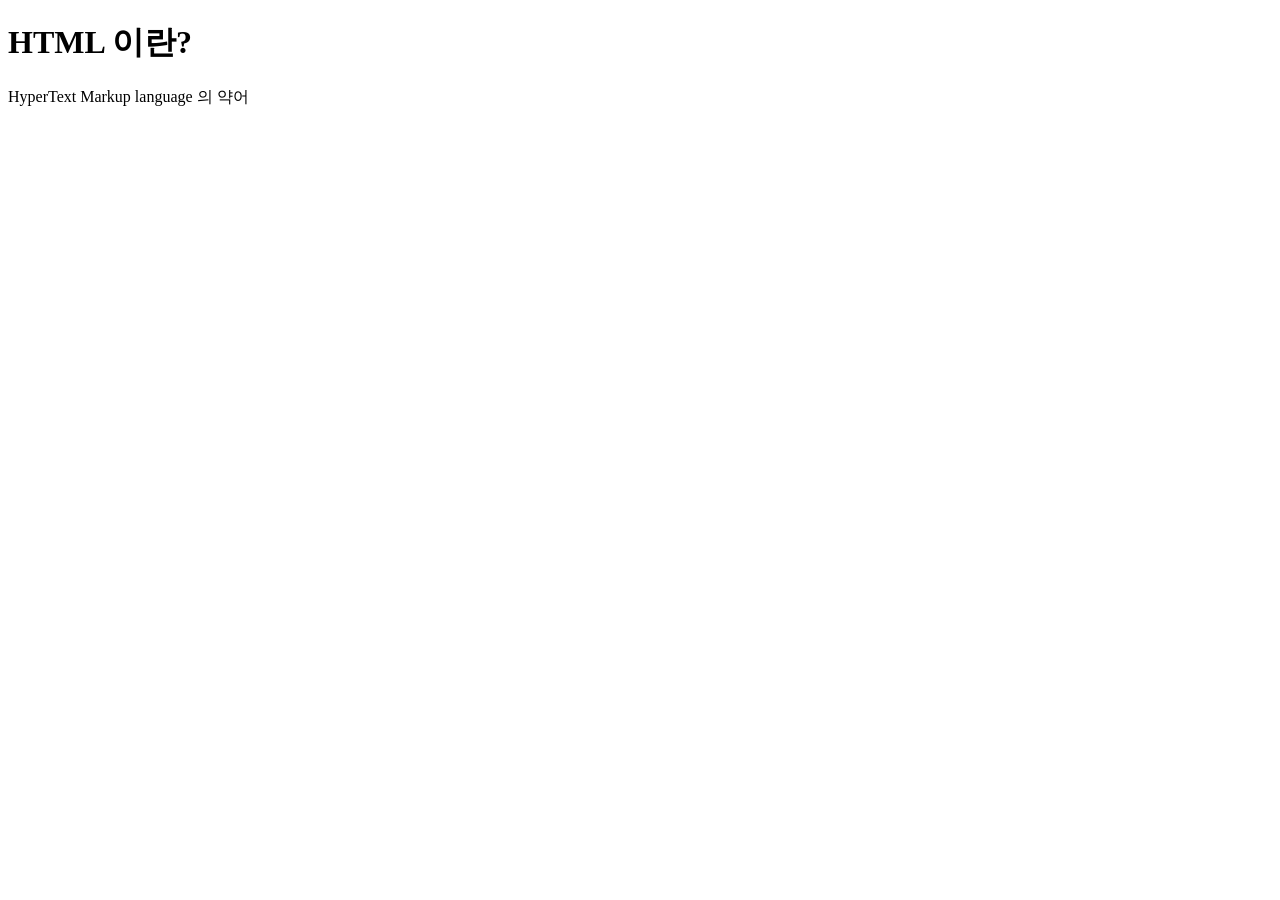
==== mobile/2th/2th.html @ 03f400eb "HTML 문성작성ㅇ 2-1" ====
<!DOCTYPE html>
<html lang="en">
<head>
    <meta charset="UTF-8">
    <meta name="viewport" content="width=device-width, initial-scale=1.0">
    <title>Document</title>
</head>
<body>
    <h1> HTML 이란?</h1>
    HyperText Markup language 의 약어
</body>
</html>
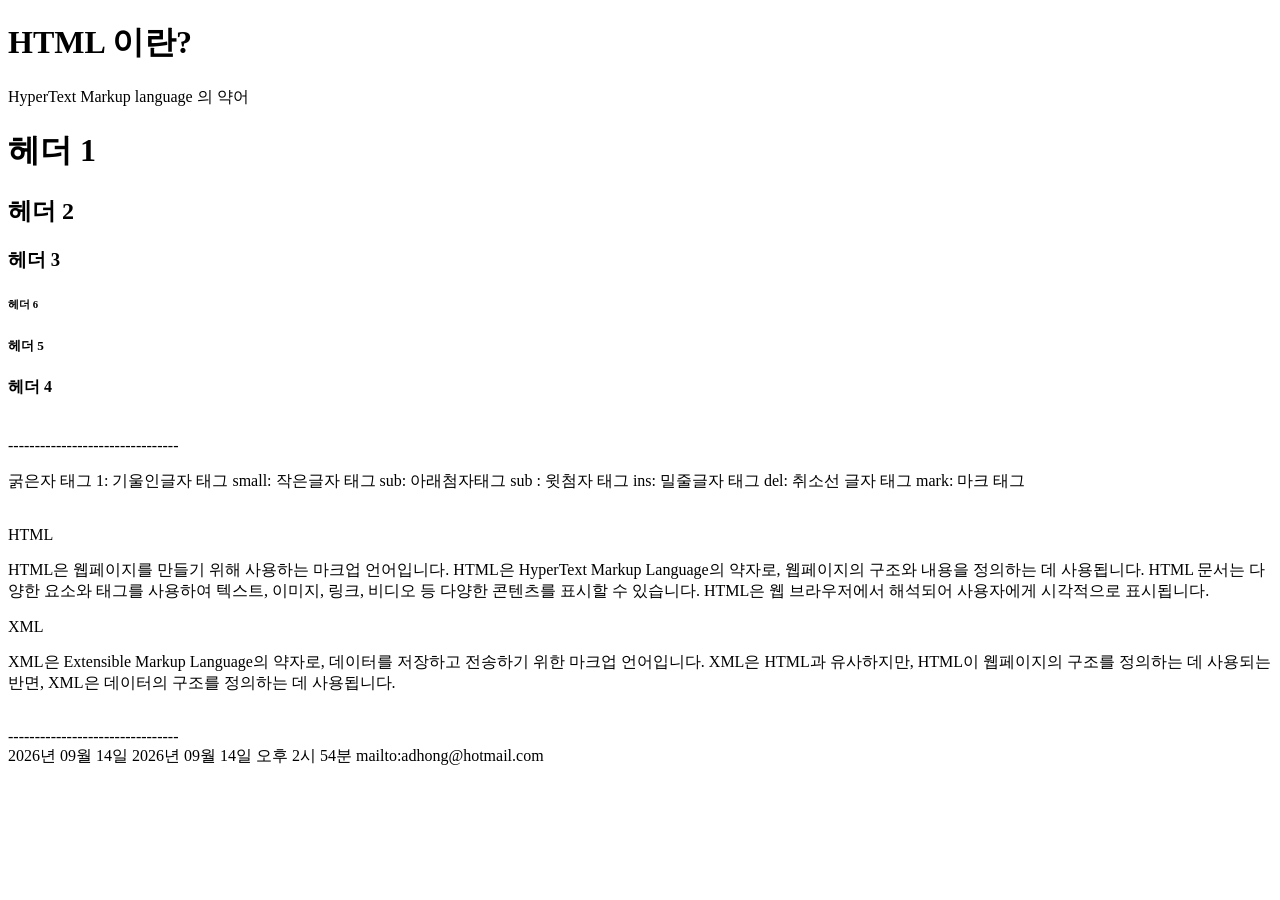
==== commit fc88d718: "2주차 실습" ====
--- a/mobile/2th/2th.html
+++ b/mobile/2th/2th.html
@@ -8,5 +8,27 @@
 <body>
     <h1> HTML 이란?</h1>
     HyperText Markup language 의 약어
+    <h1> 헤더 1</h1>
+    <h2> 헤더 2</h2>
+    <h3> 헤더 3</h3>
+    <h6> 헤더 6</h6>
+    <h5> 헤더 5</h5>
+    <h4> 헤더 4</h4>
+    <br>--------------------------------<br>
+    <p> 굵은자 태그 1: 기울인글자 태그 small: 작은글자 태그 sub: 아래첨자태그 sub : 윗첨자 태그 ins: 밀줄글자 태그 
+        del: 취소선 글자 태그 mark: 마크 태그
+    </p><br>
+     HTML
+    <p>HTML은 웹페이지를 만들기 위해 사용하는 마크업 언어입니다. HTML은 HyperText Markup Language의 약자로, 웹페이지의 구조와 내용을 정의하는 데 사용됩니다.
+    HTML 문서는 다양한 요소와 태그를 사용하여 텍스트, 이미지, 링크, 비디오 등 다양한 콘텐츠를 표시할 수 있습니다. HTML은 웹 브라우저에서 해석되어 사용자에게 시각적으로 표시됩니다.
+     </p>
+     XML
+     <p> XML은 Extensible Markup Language의 약자로, 데이터를 저장하고 전송하기 위한 마크업 언어입니다. XML은 HTML과 유사하지만, HTML이 웹페이지의 구조를 정의하는 데 사용되는 반면, XML은 데이터의 구조를 정의하는 데 사용됩니다. </p>
+     <br>--------------------------------<br>
+     2026년 09월 14일
+     2026년 09월 14일 오후 2시 54분
+     mailto:adhong@hotmail.com
+     
+
 </body>
 </html>
